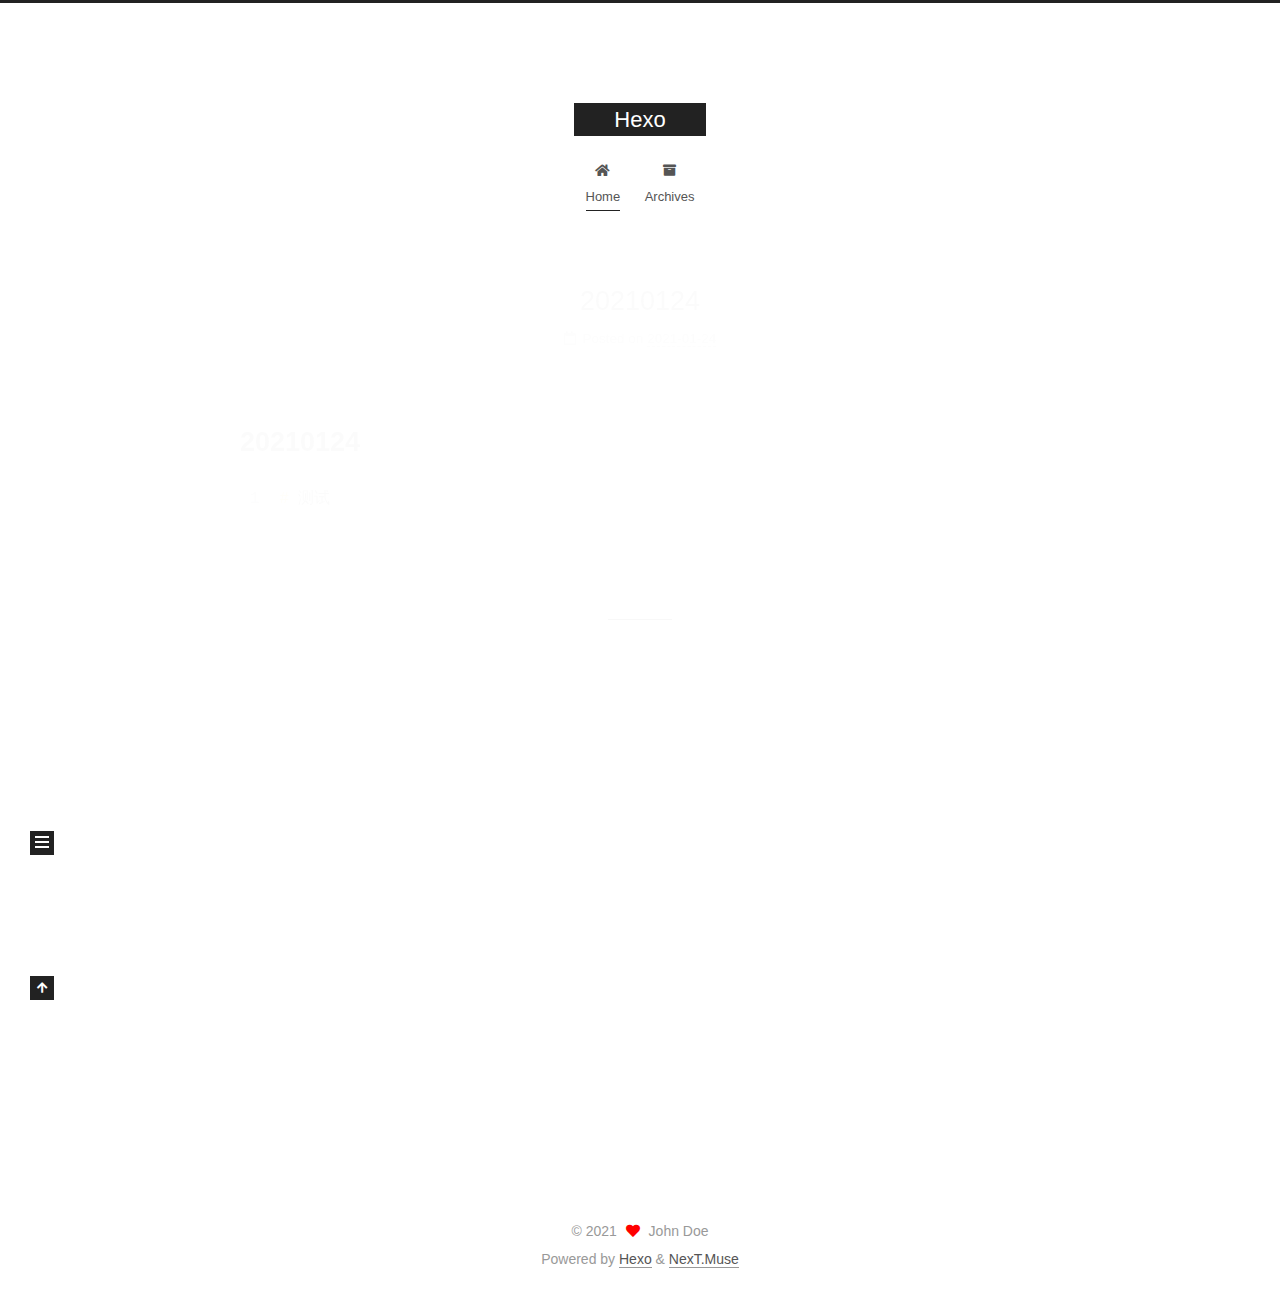
==== index.html @ 175e8f8b "Site updated: 2021-01-24 23:28:07" ====
<!DOCTYPE html>
<html lang="en">
<head>
  <meta charset="UTF-8">
<meta name="viewport" content="width=device-width, initial-scale=1, maximum-scale=2">
<meta name="theme-color" content="#222">
<meta name="generator" content="Hexo 5.3.0">
  <link rel="apple-touch-icon" sizes="180x180" href="/images/apple-touch-icon-next.png">
  <link rel="icon" type="image/png" sizes="32x32" href="/images/favicon-32x32-next.png">
  <link rel="icon" type="image/png" sizes="16x16" href="/images/favicon-16x16-next.png">
  <link rel="mask-icon" href="/images/logo.svg" color="#222">

<link rel="stylesheet" href="/css/main.css">


<link rel="stylesheet" href="/lib/font-awesome/css/all.min.css">

<script id="hexo-configurations">
    var NexT = window.NexT || {};
    var CONFIG = {"hostname":"example.com","root":"/","scheme":"Muse","version":"7.8.0","exturl":false,"sidebar":{"position":"left","display":"post","padding":18,"offset":12,"onmobile":false},"copycode":{"enable":false,"show_result":false,"style":null},"back2top":{"enable":true,"sidebar":false,"scrollpercent":false},"bookmark":{"enable":false,"color":"#222","save":"auto"},"fancybox":false,"mediumzoom":false,"lazyload":false,"pangu":false,"comments":{"style":"tabs","active":null,"storage":true,"lazyload":false,"nav":null},"algolia":{"hits":{"per_page":10},"labels":{"input_placeholder":"Search for Posts","hits_empty":"We didn't find any results for the search: ${query}","hits_stats":"${hits} results found in ${time} ms"}},"localsearch":{"enable":false,"trigger":"auto","top_n_per_article":1,"unescape":false,"preload":false},"motion":{"enable":true,"async":false,"transition":{"post_block":"fadeIn","post_header":"slideDownIn","post_body":"slideDownIn","coll_header":"slideLeftIn","sidebar":"slideUpIn"}}};
  </script>

  <meta property="og:type" content="website">
<meta property="og:title" content="Hexo">
<meta property="og:url" content="http://example.com/index.html">
<meta property="og:site_name" content="Hexo">
<meta property="og:locale" content="en_US">
<meta property="article:author" content="John Doe">
<meta name="twitter:card" content="summary">

<link rel="canonical" href="http://example.com/">


<script id="page-configurations">
  // https://hexo.io/docs/variables.html
  CONFIG.page = {
    sidebar: "",
    isHome : true,
    isPost : false,
    lang   : 'en'
  };
</script>

  <title>Hexo</title>
  






  <noscript>
  <style>
  .use-motion .brand,
  .use-motion .menu-item,
  .sidebar-inner,
  .use-motion .post-block,
  .use-motion .pagination,
  .use-motion .comments,
  .use-motion .post-header,
  .use-motion .post-body,
  .use-motion .collection-header { opacity: initial; }

  .use-motion .site-title,
  .use-motion .site-subtitle {
    opacity: initial;
    top: initial;
  }

  .use-motion .logo-line-before i { left: initial; }
  .use-motion .logo-line-after i { right: initial; }
  </style>
</noscript>

</head>

<body itemscope itemtype="http://schema.org/WebPage">
  <div class="container use-motion">
    <div class="headband"></div>

    <header class="header" itemscope itemtype="http://schema.org/WPHeader">
      <div class="header-inner"><div class="site-brand-container">
  <div class="site-nav-toggle">
    <div class="toggle" aria-label="Toggle navigation bar">
      <span class="toggle-line toggle-line-first"></span>
      <span class="toggle-line toggle-line-middle"></span>
      <span class="toggle-line toggle-line-last"></span>
    </div>
  </div>

  <div class="site-meta">

    <a href="/" class="brand" rel="start">
      <span class="logo-line-before"><i></i></span>
      <h1 class="site-title">Hexo</h1>
      <span class="logo-line-after"><i></i></span>
    </a>
  </div>

  <div class="site-nav-right">
    <div class="toggle popup-trigger">
    </div>
  </div>
</div>




<nav class="site-nav">
  <ul id="menu" class="main-menu menu">
        <li class="menu-item menu-item-home">

    <a href="/" rel="section"><i class="fa fa-home fa-fw"></i>Home</a>

  </li>
        <li class="menu-item menu-item-archives">

    <a href="/archives/" rel="section"><i class="fa fa-archive fa-fw"></i>Archives</a>

  </li>
  </ul>
</nav>




</div>
    </header>

    
  <div class="back-to-top">
    <i class="fa fa-arrow-up"></i>
    <span>0%</span>
  </div>


    <main class="main">
      <div class="main-inner">
        <div class="content-wrap">
          

          <div class="content index posts-expand">
            
      
  
  
  <article itemscope itemtype="http://schema.org/Article" class="post-block" lang="en">
    <link itemprop="mainEntityOfPage" href="http://example.com/2021/01/24/20210124/">

    <span hidden itemprop="author" itemscope itemtype="http://schema.org/Person">
      <meta itemprop="image" content="/images/avatar.gif">
      <meta itemprop="name" content="John Doe">
      <meta itemprop="description" content="">
    </span>

    <span hidden itemprop="publisher" itemscope itemtype="http://schema.org/Organization">
      <meta itemprop="name" content="Hexo">
    </span>
      <header class="post-header">
        <h2 class="post-title" itemprop="name headline">
          
            <a href="/2021/01/24/20210124/" class="post-title-link" itemprop="url">20210124</a>
        </h2>

        <div class="post-meta">
            <span class="post-meta-item">
              <span class="post-meta-item-icon">
                <i class="far fa-calendar"></i>
              </span>
              <span class="post-meta-item-text">Posted on</span>
              

              <time title="Created: 2021-01-24 23:24:16 / Modified: 23:25:17" itemprop="dateCreated datePublished" datetime="2021-01-24T23:24:16+08:00">2021-01-24</time>
            </span>

          

        </div>
      </header>

    
    
    
    <div class="post-body" itemprop="articleBody">

      
          <h1 id="20210124"><a href="#20210124" class="headerlink" title="20210124"></a>20210124</h1><figure class="highlight shell"><table><tr><td class="gutter"><pre><span class="line">1</span><br></pre></td><td class="code"><pre><span class="line"><span class="meta">#</span><span class="bash"> 测试</span></span><br></pre></td></tr></table></figure>

      
    </div>

    
    
    
      <footer class="post-footer">
        <div class="post-eof"></div>
      </footer>
  </article>
  
  
  

      
  
  
  <article itemscope itemtype="http://schema.org/Article" class="post-block" lang="en">
    <link itemprop="mainEntityOfPage" href="http://example.com/2021/01/12/GitPage%E9%85%8D%E7%BD%AE%E8%AE%B0%E5%BD%95/">

    <span hidden itemprop="author" itemscope itemtype="http://schema.org/Person">
      <meta itemprop="image" content="/images/avatar.gif">
      <meta itemprop="name" content="John Doe">
      <meta itemprop="description" content="">
    </span>

    <span hidden itemprop="publisher" itemscope itemtype="http://schema.org/Organization">
      <meta itemprop="name" content="Hexo">
    </span>
      <header class="post-header">
        <h2 class="post-title" itemprop="name headline">
          
            <a href="/2021/01/12/GitPage%E9%85%8D%E7%BD%AE%E8%AE%B0%E5%BD%95/" class="post-title-link" itemprop="url">GitPage配置记录</a>
        </h2>

        <div class="post-meta">
            <span class="post-meta-item">
              <span class="post-meta-item-icon">
                <i class="far fa-calendar"></i>
              </span>
              <span class="post-meta-item-text">Posted on</span>
              

              <time title="Created: 2021-01-12 06:36:52 / Modified: 06:48:03" itemprop="dateCreated datePublished" datetime="2021-01-12T06:36:52+08:00">2021-01-12</time>
            </span>

          

        </div>
      </header>

    
    
    
    <div class="post-body" itemprop="articleBody">

      
          <h1 id="GitPage配置记录"><a href="#GitPage配置记录" class="headerlink" title="GitPage配置记录"></a>GitPage配置记录</h1><blockquote>
<p>macOS 配置 Github + Hexo + NexT 的操作记录。</p>
<p>又一次把 GitPage 弄出来了，每次自闭就把所有 repo 都删掉。然后过个半年左右又重新开始。(嗯，半年又过去了)</p>
<p>作者已经没救了，烧点开水炖了吧。</p>
</blockquote>
          <!--noindex-->
            <div class="post-button">
              <a class="btn" href="/2021/01/12/GitPage%E9%85%8D%E7%BD%AE%E8%AE%B0%E5%BD%95/#more" rel="contents">
                Read more &raquo;
              </a>
            </div>
          <!--/noindex-->
        
      
    </div>

    
    
    
      <footer class="post-footer">
        <div class="post-eof"></div>
      </footer>
  </article>
  
  
  


  



          </div>
          

<script>
  window.addEventListener('tabs:register', () => {
    let { activeClass } = CONFIG.comments;
    if (CONFIG.comments.storage) {
      activeClass = localStorage.getItem('comments_active') || activeClass;
    }
    if (activeClass) {
      let activeTab = document.querySelector(`a[href="#comment-${activeClass}"]`);
      if (activeTab) {
        activeTab.click();
      }
    }
  });
  if (CONFIG.comments.storage) {
    window.addEventListener('tabs:click', event => {
      if (!event.target.matches('.tabs-comment .tab-content .tab-pane')) return;
      let commentClass = event.target.classList[1];
      localStorage.setItem('comments_active', commentClass);
    });
  }
</script>

        </div>
          
  
  <div class="toggle sidebar-toggle">
    <span class="toggle-line toggle-line-first"></span>
    <span class="toggle-line toggle-line-middle"></span>
    <span class="toggle-line toggle-line-last"></span>
  </div>

  <aside class="sidebar">
    <div class="sidebar-inner">

      <ul class="sidebar-nav motion-element">
        <li class="sidebar-nav-toc">
          Table of Contents
        </li>
        <li class="sidebar-nav-overview">
          Overview
        </li>
      </ul>

      <!--noindex-->
      <div class="post-toc-wrap sidebar-panel">
      </div>
      <!--/noindex-->

      <div class="site-overview-wrap sidebar-panel">
        <div class="site-author motion-element" itemprop="author" itemscope itemtype="http://schema.org/Person">
  <p class="site-author-name" itemprop="name">John Doe</p>
  <div class="site-description" itemprop="description"></div>
</div>
<div class="site-state-wrap motion-element">
  <nav class="site-state">
      <div class="site-state-item site-state-posts">
          <a href="/archives/">
        
          <span class="site-state-item-count">2</span>
          <span class="site-state-item-name">posts</span>
        </a>
      </div>
      <div class="site-state-item site-state-tags">
        <span class="site-state-item-count">2</span>
        <span class="site-state-item-name">tags</span>
      </div>
  </nav>
</div>



      </div>

    </div>
  </aside>
  <div id="sidebar-dimmer"></div>


      </div>
    </main>

    <footer class="footer">
      <div class="footer-inner">
        

        

<div class="copyright">
  
  &copy; 
  <span itemprop="copyrightYear">2021</span>
  <span class="with-love">
    <i class="fa fa-heart"></i>
  </span>
  <span class="author" itemprop="copyrightHolder">John Doe</span>
</div>
  <div class="powered-by">Powered by <a href="https://hexo.io/" class="theme-link" rel="noopener" target="_blank">Hexo</a> & <a href="https://muse.theme-next.org/" class="theme-link" rel="noopener" target="_blank">NexT.Muse</a>
  </div>

        








      </div>
    </footer>
  </div>

  
  <script src="/lib/anime.min.js"></script>
  <script src="/lib/velocity/velocity.min.js"></script>
  <script src="/lib/velocity/velocity.ui.min.js"></script>

<script src="/js/utils.js"></script>

<script src="/js/motion.js"></script>


<script src="/js/schemes/muse.js"></script>


<script src="/js/next-boot.js"></script>




  















  

  

</body>
</html>
---- css/main.css ----
:root {
  --body-bg-color: #fff;
  --content-bg-color: #fff;
  --card-bg-color: #f5f5f5;
  --text-color: #555;
  --blockquote-color: #666;
  --link-color: #555;
  --link-hover-color: #222;
  --brand-color: #fff;
  --brand-hover-color: #fff;
  --table-row-odd-bg-color: #f9f9f9;
  --table-row-hover-bg-color: #f5f5f5;
  --menu-item-bg-color: #f5f5f5;
  --btn-default-bg: #222;
  --btn-default-color: #fff;
  --btn-default-border-color: #222;
  --btn-default-hover-bg: #fff;
  --btn-default-hover-color: #222;
  --btn-default-hover-border-color: #222;
}
html {
  line-height: 1.15; /* 1 */
  -webkit-text-size-adjust: 100%; /* 2 */
}
body {
  margin: 0;
}
main {
  display: block;
}
h1 {
  font-size: 2em;
  margin: 0.67em 0;
}
hr {
  box-sizing: content-box; /* 1 */
  height: 0; /* 1 */
  overflow: visible; /* 2 */
}
pre {
  font-family: monospace, monospace; /* 1 */
  font-size: 1em; /* 2 */
}
a {
  background: transparent;
}
abbr[title] {
  border-bottom: none; /* 1 */
  text-decoration: underline; /* 2 */
  text-decoration: underline dotted; /* 2 */
}
b,
strong {
  font-weight: bolder;
}
code,
kbd,
samp {
  font-family: monospace, monospace; /* 1 */
  font-size: 1em; /* 2 */
}
small {
  font-size: 80%;
}
sub,
sup {
  font-size: 75%;
  line-height: 0;
  position: relative;
  vertical-align: baseline;
}
sub {
  bottom: -0.25em;
}
sup {
  top: -0.5em;
}
img {
  border-style: none;
}
button,
input,
optgroup,
select,
textarea {
  font-family: inherit; /* 1 */
  font-size: 100%; /* 1 */
  line-height: 1.15; /* 1 */
  margin: 0; /* 2 */
}
button,
input {
/* 1 */
  overflow: visible;
}
button,
select {
/* 1 */
  text-transform: none;
}
button,
[type='button'],
[type='reset'],
[type='submit'] {
  -webkit-appearance: button;
}
button::-moz-focus-inner,
[type='button']::-moz-focus-inner,
[type='reset']::-moz-focus-inner,
[type='submit']::-moz-focus-inner {
  border-style: none;
  padding: 0;
}
button:-moz-focusring,
[type='button']:-moz-focusring,
[type='reset']:-moz-focusring,
[type='submit']:-moz-focusring {
  outline: 1px dotted ButtonText;
}
fieldset {
  padding: 0.35em 0.75em 0.625em;
}
legend {
  box-sizing: border-box; /* 1 */
  color: inherit; /* 2 */
  display: table; /* 1 */
  max-width: 100%; /* 1 */
  padding: 0; /* 3 */
  white-space: normal; /* 1 */
}
progress {
  vertical-align: baseline;
}
textarea {
  overflow: auto;
}
[type='checkbox'],
[type='radio'] {
  box-sizing: border-box; /* 1 */
  padding: 0; /* 2 */
}
[type='number']::-webkit-inner-spin-button,
[type='number']::-webkit-outer-spin-button {
  height: auto;
}
[type='search'] {
  outline-offset: -2px; /* 2 */
  -webkit-appearance: textfield; /* 1 */
}
[type='search']::-webkit-search-decoration {
  -webkit-appearance: none;
}
::-webkit-file-upload-button {
  font: inherit; /* 2 */
  -webkit-appearance: button; /* 1 */
}
details {
  display: block;
}
summary {
  display: list-item;
}
template {
  display: none;
}
[hidden] {
  display: none;
}
::selection {
  background: #262a30;
  color: #eee;
}
html,
body {
  height: 100%;
}
body {
  background: var(--body-bg-color);
  color: var(--text-color);
  font-family: 'Lato', "PingFang SC", "Microsoft YaHei", sans-serif;
  font-size: 1em;
  line-height: 2;
}
@media (max-width: 991px) {
  body {
    padding-left: 0 !important;
    padding-right: 0 !important;
  }
}
h1,
h2,
h3,
h4,
h5,
h6 {
  font-family: 'Lato', "PingFang SC", "Microsoft YaHei", sans-serif;
  font-weight: bold;
  line-height: 1.5;
  margin: 20px 0 15px;
}
h1 {
  font-size: 1.5em;
}
h2 {
  font-size: 1.375em;
}
h3 {
  font-size: 1.25em;
}
h4 {
  font-size: 1.125em;
}
h5 {
  font-size: 1em;
}
h6 {
  font-size: 0.875em;
}
p {
  margin: 0 0 20px 0;
}
a,
span.exturl {
  border-bottom: 1px solid #999;
  color: var(--link-color);
  outline: 0;
  text-decoration: none;
  overflow-wrap: break-word;
  word-wrap: break-word;
  cursor: pointer;
}
a:hover,
span.exturl:hover {
  border-bottom-color: var(--link-hover-color);
  color: var(--link-hover-color);
}
iframe,
img,
video {
  display: block;
  margin-left: auto;
  margin-right: auto;
  max-width: 100%;
}
hr {
  background-image: repeating-linear-gradient(-45deg, #ddd, #ddd 4px, transparent 4px, transparent 8px);
  border: 0;
  height: 3px;
  margin: 40px 0;
}
blockquote {
  border-left: 4px solid #ddd;
  color: var(--blockquote-color);
  margin: 0;
  padding: 0 15px;
}
blockquote cite::before {
  content: '-';
  padding: 0 5px;
}
dt {
  font-weight: bold;
}
dd {
  margin: 0;
  padding: 0;
}
kbd {
  background-color: #f5f5f5;
  background-image: linear-gradient(#eee, #fff, #eee);
  border: 1px solid #ccc;
  border-radius: 0.2em;
  box-shadow: 0.1em 0.1em 0.2em rgba(0,0,0,0.1);
  color: #555;
  font-family: inherit;
  padding: 0.1em 0.3em;
  white-space: nowrap;
}
.table-container {
  overflow: auto;
}
table {
  border-collapse: collapse;
  border-spacing: 0;
  font-size: 0.875em;
  margin: 0 0 20px 0;
  width: 100%;
}
tbody tr:nth-of-type(odd) {
  background: var(--table-row-odd-bg-color);
}
tbody tr:hover {
  background: var(--table-row-hover-bg-color);
}
caption,
th,
td {
  font-weight: normal;
  padding: 8px;
  vertical-align: middle;
}
th,
td {
  border: 1px solid #ddd;
  border-bottom: 3px solid #ddd;
}
th {
  font-weight: 700;
  padding-bottom: 10px;
}
td {
  border-bottom-width: 1px;
}
.btn {
  background: var(--btn-default-bg);
  border: 2px solid var(--btn-default-border-color);
  border-radius: 0;
  color: var(--btn-default-color);
  display: inline-block;
  font-size: 0.875em;
  line-height: 2;
  padding: 0 20px;
  text-decoration: none;
  transition-property: background-color;
  transition-delay: 0s;
  transition-duration: 0.2s;
  transition-timing-function: ease-in-out;
}
.btn:hover {
  background: var(--btn-default-hover-bg);
  border-color: var(--btn-default-hover-border-color);
  color: var(--btn-default-hover-color);
}
.btn + .btn {
  margin: 0 0 8px 8px;
}
.btn .fa-fw {
  text-align: left;
  width: 1.285714285714286em;
}
.toggle {
  line-height: 0;
}
.toggle .toggle-line {
  background: #fff;
  display: inline-block;
  height: 2px;
  left: 0;
  position: relative;
  top: 0;
  transition: all 0.4s;
  vertical-align: top;
  width: 100%;
}
.toggle .toggle-line:not(:first-child) {
  margin-top: 3px;
}
.toggle.toggle-arrow .toggle-line-first {
  left: 50%;
  top: 2px;
  transform: rotate(45deg);
  width: 50%;
}
.toggle.toggle-arrow .toggle-line-middle {
  left: 2px;
  width: 90%;
}
.toggle.toggle-arrow .toggle-line-last {
  left: 50%;
  top: -2px;
  transform: rotate(-45deg);
  width: 50%;
}
.toggle.toggle-close .toggle-line-first {
  transform: rotate(-45deg);
  top: 5px;
}
.toggle.toggle-close .toggle-line-middle {
  opacity: 0;
}
.toggle.toggle-close .toggle-line-last {
  transform: rotate(45deg);
  top: -5px;
}
.highlight,
pre {
  background: #f7f7f7;
  color: #4d4d4c;
  line-height: 1.6;
  margin: 0 auto 20px;
}
pre,
code {
  font-family: consolas, Menlo, monospace, "PingFang SC", "Microsoft YaHei";
}
code {
  background: #eee;
  border-radius: 3px;
  color: #555;
  padding: 2px 4px;
  overflow-wrap: break-word;
  word-wrap: break-word;
}
.highlight *::selection {
  background: #d6d6d6;
}
.highlight pre {
  border: 0;
  margin: 0;
  padding: 10px 0;
}
.highlight table {
  border: 0;
  margin: 0;
  width: auto;
}
.highlight td {
  border: 0;
  padding: 0;
}
.highlight figcaption {
  background: #eff2f3;
  color: #4d4d4c;
  display: flex;
  font-size: 0.875em;
  justify-content: space-between;
  line-height: 1.2;
  padding: 0.5em;
}
.highlight figcaption a {
  color: #4d4d4c;
}
.highlight figcaption a:hover {
  border-bottom-color: #4d4d4c;
}
.highlight .gutter {
  -moz-user-select: none;
  -ms-user-select: none;
  -webkit-user-select: none;
  user-select: none;
}
.highlight .gutter pre {
  background: #eff2f3;
  color: #869194;
  padding-left: 10px;
  padding-right: 10px;
  text-align: right;
}
.highlight .code pre {
  background: #f7f7f7;
  padding-left: 10px;
  width: 100%;
}
.gist table {
  width: auto;
}
.gist table td {
  border: 0;
}
pre {
  overflow: auto;
  padding: 10px;
}
pre code {
  background: none;
  color: #4d4d4c;
  font-size: 0.875em;
  padding: 0;
  text-shadow: none;
}
pre .deletion {
  background: #fdd;
}
pre .addition {
  background: #dfd;
}
pre .meta {
  color: #eab700;
  -moz-user-select: none;
  -ms-user-select: none;
  -webkit-user-select: none;
  user-select: none;
}
pre .comment {
  color: #8e908c;
}
pre .variable,
pre .attribute,
pre .tag,
pre .name,
pre .regexp,
pre .ruby .constant,
pre .xml .tag .title,
pre .xml .pi,
pre .xml .doctype,
pre .html .doctype,
pre .css .id,
pre .css .class,
pre .css .pseudo {
  color: #c82829;
}
pre .number,
pre .preprocessor,
pre .built_in,
pre .builtin-name,
pre .literal,
pre .params,
pre .constant,
pre .command {
  color: #f5871f;
}
pre .ruby .class .title,
pre .css .rules .attribute,
pre .string,
pre .symbol,
pre .value,
pre .inheritance,
pre .header,
pre .ruby .symbol,
pre .xml .cdata,
pre .special,
pre .formula {
  color: #718c00;
}
pre .title,
pre .css .hexcolor {
  color: #3e999f;
}
pre .function,
pre .python .decorator,
pre .python .title,
pre .ruby .function .title,
pre .ruby .title .keyword,
pre .perl .sub,
pre .javascript .title,
pre .coffeescript .title {
  color: #4271ae;
}
pre .keyword,
pre .javascript .function {
  color: #8959a8;
}
.blockquote-center {
  border-left: none;
  margin: 40px 0;
  padding: 0;
  position: relative;
  text-align: center;
}
.blockquote-center .fa {
  display: block;
  opacity: 0.6;
  position: absolute;
  width: 100%;
}
.blockquote-center .fa-quote-left {
  border-top: 1px solid #ccc;
  text-align: left;
  top: -20px;
}
.blockquote-center .fa-quote-right {
  border-bottom: 1px solid #ccc;
  text-align: right;
  bottom: -20px;
}
.blockquote-center p,
.blockquote-center div {
  text-align: center;
}
.post-body .group-picture img {
  margin: 0 auto;
  padding: 0 3px;
}
.group-picture-row {
  margin-bottom: 6px;
  overflow: hidden;
}
.group-picture-column {
  float: left;
  margin-bottom: 10px;
}
.post-body .label {
  color: #555;
  display: inline;
  padding: 0 2px;
}
.post-body .label.default {
  background: #f0f0f0;
}
.post-body .label.primary {
  background: #efe6f7;
}
.post-body .label.info {
  background: #e5f2f8;
}
.post-body .label.success {
  background: #e7f4e9;
}
.post-body .label.warning {
  background: #fcf6e1;
}
.post-body .label.danger {
  background: #fae8eb;
}
.post-body .tabs {
  margin-bottom: 20px;
}
.post-body .tabs,
.tabs-comment {
  display: block;
  padding-top: 10px;
  position: relative;
}
.post-body .tabs ul.nav-tabs,
.tabs-comment ul.nav-tabs {
  display: flex;
  flex-wrap: wrap;
  margin: 0;
  margin-bottom: -1px;
  padding: 0;
}
@media (max-width: 413px) {
  .post-body .tabs ul.nav-tabs,
  .tabs-comment ul.nav-tabs {
    display: block;
    margin-bottom: 5px;
  }
}
.post-body .tabs ul.nav-tabs li.tab,
.tabs-comment ul.nav-tabs li.tab {
  border-bottom: 1px solid #ddd;
  border-left: 1px solid transparent;
  border-right: 1px solid transparent;
  border-top: 3px solid transparent;
  flex-grow: 1;
  list-style-type: none;
  border-radius: 0 0 0 0;
}
@media (max-width: 413px) {
  .post-body .tabs ul.nav-tabs li.tab,
  .tabs-comment ul.nav-tabs li.tab {
    border-bottom: 1px solid transparent;
    border-left: 3px solid transparent;
    border-right: 1px solid transparent;
    border-top: 1px solid transparent;
  }
}
@media (max-width: 413px) {
  .post-body .tabs ul.nav-tabs li.tab,
  .tabs-comment ul.nav-tabs li.tab {
    border-radius: 0;
  }
}
.post-body .tabs ul.nav-tabs li.tab a,
.tabs-comment ul.nav-tabs li.tab a {
  border-bottom: initial;
  display: block;
  line-height: 1.8;
  outline: 0;
  padding: 0.25em 0.75em;
  text-align: center;
  transition-delay: 0s;
  transition-duration: 0.2s;
  transition-timing-function: ease-out;
}
.post-body .tabs ul.nav-tabs li.tab a i,
.tabs-comment ul.nav-tabs li.tab a i {
  width: 1.285714285714286em;
}
.post-body .tabs ul.nav-tabs li.tab.active,
.tabs-comment ul.nav-tabs li.tab.active {
  border-bottom: 1px solid transparent;
  border-left: 1px solid #ddd;
  border-right: 1px solid #ddd;
  border-top: 3px solid #fc6423;
}
@media (max-width: 413px) {
  .post-body .tabs ul.nav-tabs li.tab.active,
  .tabs-comment ul.nav-tabs li.tab.active {
    border-bottom: 1px solid #ddd;
    border-left: 3px solid #fc6423;
    border-right: 1px solid #ddd;
    border-top: 1px solid #ddd;
  }
}
.post-body .tabs ul.nav-tabs li.tab.active a,
.tabs-comment ul.nav-tabs li.tab.active a {
  color: var(--link-color);
  cursor: default;
}
.post-body .tabs .tab-content .tab-pane,
.tabs-comment .tab-content .tab-pane {
  border: 1px solid #ddd;
  border-top: 0;
  padding: 20px 20px 0 20px;
  border-radius: 0;
}
.post-body .tabs .tab-content .tab-pane:not(.active),
.tabs-comment .tab-content .tab-pane:not(.active) {
  display: none;
}
.post-body .tabs .tab-content .tab-pane.active,
.tabs-comment .tab-content .tab-pane.active {
  display: block;
}
.post-body .tabs .tab-content .tab-pane.active:nth-of-type(1),
.tabs-comment .tab-content .tab-pane.active:nth-of-type(1) {
  border-radius: 0 0 0 0;
}
@media (max-width: 413px) {
  .post-body .tabs .tab-content .tab-pane.active:nth-of-type(1),
  .tabs-comment .tab-content .tab-pane.active:nth-of-type(1) {
    border-radius: 0;
  }
}
.post-body .note {
  border-radius: 3px;
  margin-bottom: 20px;
  padding: 1em;
  position: relative;
  border: 1px solid #eee;
  border-left-width: 5px;
}
.post-body .note h2,
.post-body .note h3,
.post-body .note h4,
.post-body .note h5,
.post-body .note h6 {
  margin-top: 0;
  border-bottom: initial;
  margin-bottom: 0;
  padding-top: 0;
}
.post-body .note p:first-child,
.post-body .note ul:first-child,
.post-body .note ol:first-child,
.post-body .note table:first-child,
.post-body .note pre:first-child,
.post-body .note blockquote:first-child,
.post-body .note img:first-child {
  margin-top: 0;
}
.post-body .note p:last-child,
.post-body .note ul:last-child,
.post-body .note ol:last-child,
.post-body .note table:last-child,
.post-body .note pre:last-child,
.post-body .note blockquote:last-child,
.post-body .note img:last-child {
  margin-bottom: 0;
}
.post-body .note.default {
  border-left-color: #777;
}
.post-body .note.default h2,
.post-body .note.default h3,
.post-body .note.default h4,
.post-body .note.default h5,
.post-body .note.default h6 {
  color: #777;
}
.post-body .note.primary {
  border-left-color: #6f42c1;
}
.post-body .note.primary h2,
.post-body .note.primary h3,
.post-body .note.primary h4,
.post-body .note.primary h5,
.post-body .note.primary h6 {
  color: #6f42c1;
}
.post-body .note.info {
  border-left-color: #428bca;
}
.post-body .note.info h2,
.post-body .note.info h3,
.post-body .note.info h4,
.post-body .note.info h5,
.post-body .note.info h6 {
  color: #428bca;
}
.post-body .note.success {
  border-left-color: #5cb85c;
}
.post-body .note.success h2,
.post-body .note.success h3,
.post-body .note.success h4,
.post-body .note.success h5,
.post-body .note.success h6 {
  color: #5cb85c;
}
.post-body .note.warning {
  border-left-color: #f0ad4e;
}
.post-body .note.warning h2,
.post-body .note.warning h3,
.post-body .note.warning h4,
.post-body .note.warning h5,
.post-body .note.warning h6 {
  color: #f0ad4e;
}
.post-body .note.danger {
  border-left-color: #d9534f;
}
.post-body .note.danger h2,
.post-body .note.danger h3,
.post-body .note.danger h4,
.post-body .note.danger h5,
.post-body .note.danger h6 {
  color: #d9534f;
}
.pagination .prev,
.pagination .next,
.pagination .page-number,
.pagination .space {
  display: inline-block;
  margin: 0 10px;
  padding: 0 11px;
  position: relative;
  top: -1px;
}
@media (max-width: 767px) {
  .pagination .prev,
  .pagination .next,
  .pagination .page-number,
  .pagination .space {
    margin: 0 5px;
  }
}
.pagination {
  border-top: 1px solid #eee;
  margin: 120px 0 0;
  text-align: center;
}
.pagination .prev,
.pagination .next,
.pagination .page-number {
  border-bottom: 0;
  border-top: 1px solid #eee;
  transition-property: border-color;
  transition-delay: 0s;
  transition-duration: 0.2s;
  transition-timing-function: ease-in-out;
}
.pagination .prev:hover,
.pagination .next:hover,
.pagination .page-number:hover {
  border-top-color: #222;
}
.pagination .space {
  margin: 0;
  padding: 0;
}
.pagination .prev {
  margin-left: 0;
}
.pagination .next {
  margin-right: 0;
}
.pagination .page-number.current {
  background: #ccc;
  border-top-color: #ccc;
  color: #fff;
}
@media (max-width: 767px) {
  .pagination {
    border-top: none;
  }
  .pagination .prev,
  .pagination .next,
  .pagination .page-number {
    border-bottom: 1px solid #eee;
    border-top: 0;
    margin-bottom: 10px;
    padding: 0 10px;
  }
  .pagination .prev:hover,
  .pagination .next:hover,
  .pagination .page-number:hover {
    border-bottom-color: #222;
  }
}
.comments {
  margin-top: 60px;
  overflow: hidden;
}
.comment-button-group {
  display: flex;
  flex-wrap: wrap-reverse;
  justify-content: center;
  margin: 1em 0;
}
.comment-button-group .comment-button {
  margin: 0.1em 0.2em;
}
.comment-button-group .comment-button.active {
  background: var(--btn-default-hover-bg);
  border-color: var(--btn-default-hover-border-color);
  color: var(--btn-default-hover-color);
}
.comment-position {
  display: none;
}
.comment-position.active {
  display: block;
}
.tabs-comment {
  background: var(--content-bg-color);
  margin-top: 4em;
  padding-top: 0;
}
.tabs-comment .comments {
  border: 0;
  box-shadow: none;
  margin-top: 0;
  padding-top: 0;
}
.container {
  min-height: 100%;
  position: relative;
}
.main-inner {
  margin: 0 auto;
  width: 700px;
}
@media (min-width: 1200px) {
  .main-inner {
    width: 800px;
  }
}
@media (min-width: 1600px) {
  .main-inner {
    width: 900px;
  }
}
@media (max-width: 767px) {
  .content-wrap {
    padding: 0 20px;
  }
}
.header {
  background: transparent;
}
.header-inner {
  margin: 0 auto;
  width: 700px;
}
@media (min-width: 1200px) {
  .header-inner {
    width: 800px;
  }
}
@media (min-width: 1600px) {
  .header-inner {
    width: 900px;
  }
}
.site-brand-container {
  display: flex;
  flex-shrink: 0;
  padding: 0 10px;
}
.headband {
  background: #222;
  height: 3px;
}
.site-meta {
  flex-grow: 1;
  text-align: center;
}
@media (max-width: 767px) {
  .site-meta {
    text-align: center;
  }
}
.brand {
  border-bottom: none;
  color: var(--brand-color);
  display: inline-block;
  line-height: 1.375em;
  padding: 0 40px;
  position: relative;
}
.brand:hover {
  color: var(--brand-hover-color);
}
.site-title {
  font-family: 'Lato', "PingFang SC", "Microsoft YaHei", sans-serif;
  font-size: 1.375em;
  font-weight: normal;
  margin: 0;
}
.site-subtitle {
  color: #999;
  font-size: 0.8125em;
  margin: 10px 0;
}
.use-motion .brand {
  opacity: 0;
}
.use-motion .site-title,
.use-motion .site-subtitle,
.use-motion .custom-logo-image {
  opacity: 0;
  position: relative;
  top: -10px;
}
.site-nav-toggle,
.site-nav-right {
  display: none;
}
@media (max-width: 767px) {
  .site-nav-toggle,
  .site-nav-right {
    display: flex;
    flex-direction: column;
    justify-content: center;
  }
}
.site-nav-toggle .toggle,
.site-nav-right .toggle {
  color: var(--text-color);
  padding: 10px;
  width: 22px;
}
.site-nav-toggle .toggle .toggle-line,
.site-nav-right .toggle .toggle-line {
  background: var(--text-color);
  border-radius: 1px;
}
.site-nav {
  display: block;
}
@media (max-width: 767px) {
  .site-nav {
    clear: both;
    display: none;
  }
}
.site-nav.site-nav-on {
  display: block;
}
.menu {
  margin-top: 20px;
  padding-left: 0;
  text-align: center;
}
.menu-item {
  display: inline-block;
  list-style: none;
  margin: 0 10px;
}
@media (max-width: 767px) {
  .menu-item {
    display: block;
    margin-top: 10px;
  }
  .menu-item.menu-item-search {
    display: none;
  }
}
.menu-item a,
.menu-item span.exturl {
  border-bottom: 0;
  display: block;
  font-size: 0.8125em;
  transition-property: border-color;
  transition-delay: 0s;
  transition-duration: 0.2s;
  transition-timing-function: ease-in-out;
}
@media (hover: none) {
  .menu-item a:hover,
  .menu-item span.exturl:hover {
    border-bottom-color: transparent !important;
  }
}
.menu-item .fa,
.menu-item .fab,
.menu-item .far,
.menu-item .fas {
  margin-right: 8px;
}
.menu-item .badge {
  display: inline-block;
  font-weight: bold;
  line-height: 1;
  margin-left: 0.35em;
  margin-top: 0.35em;
  text-align: center;
  white-space: nowrap;
}
@media (max-width: 767px) {
  .menu-item .badge {
    float: right;
    margin-left: 0;
  }
}
.menu-item-active a,
.menu .menu-item a:hover,
.menu .menu-item span.exturl:hover {
  background: var(--menu-item-bg-color);
}
.use-motion .menu-item {
  opacity: 0;
}
.sidebar {
  background: #222;
  bottom: 0;
  box-shadow: inset 0 2px 6px #000;
  position: fixed;
  top: 0;
}
@media (max-width: 991px) {
  .sidebar {
    display: none;
  }
}
.sidebar-inner {
  color: #999;
  padding: 18px 10px;
  text-align: center;
}
.cc-license {
  margin-top: 10px;
  text-align: center;
}
.cc-license .cc-opacity {
  border-bottom: none;
  opacity: 0.7;
}
.cc-license .cc-opacity:hover {
  opacity: 0.9;
}
.cc-license img {
  display: inline-block;
}
.site-author-image {
  border: 2px solid #333;
  display: block;
  margin: 0 auto;
  max-width: 96px;
  padding: 2px;
}
.site-author-name {
  color: #f5f5f5;
  font-weight: normal;
  margin: 5px 0 0;
  text-align: center;
}
.site-description {
  color: #999;
  font-size: 1em;
  margin-top: 5px;
  text-align: center;
}
.links-of-author {
  margin-top: 15px;
}
.links-of-author a,
.links-of-author span.exturl {
  border-bottom-color: #555;
  display: inline-block;
  font-size: 0.8125em;
  margin-bottom: 10px;
  margin-right: 10px;
  vertical-align: middle;
}
.links-of-author a::before,
.links-of-author span.exturl::before {
  background: #a81dff;
  border-radius: 50%;
  content: ' ';
  display: inline-block;
  height: 4px;
  margin-right: 3px;
  vertical-align: middle;
  width: 4px;
}
.sidebar-button {
  margin-top: 15px;
}
.sidebar-button a {
  border: 1px solid #fc6423;
  border-radius: 4px;
  color: #fc6423;
  display: inline-block;
  padding: 0 15px;
}
.sidebar-button a .fa,
.sidebar-button a .fab,
.sidebar-button a .far,
.sidebar-button a .fas {
  margin-right: 5px;
}
.sidebar-button a:hover {
  background: #fc6423;
  border: 1px solid #fc6423;
  color: #fff;
}
.sidebar-button a:hover .fa,
.sidebar-button a:hover .fab,
.sidebar-button a:hover .far,
.sidebar-button a:hover .fas {
  color: #fff;
}
.links-of-blogroll {
  font-size: 0.8125em;
  margin-top: 10px;
}
.links-of-blogroll-title {
  font-size: 0.875em;
  font-weight: 600;
  margin-top: 0;
}
.links-of-blogroll-list {
  list-style: none;
  margin: 0;
  padding: 0;
}
#sidebar-dimmer {
  display: none;
}
@media (max-width: 767px) {
  #sidebar-dimmer {
    background: #000;
    display: block;
    height: 100%;
    left: 100%;
    opacity: 0;
    position: fixed;
    top: 0;
    width: 100%;
    z-index: 1100;
  }
  .sidebar-active + #sidebar-dimmer {
    opacity: 0.7;
    transform: translateX(-100%);
    transition: opacity 0.5s;
  }
}
.sidebar-nav {
  margin: 0;
  padding-bottom: 20px;
  padding-left: 0;
}
.sidebar-nav li {
  border-bottom: 1px solid transparent;
  color: #666;
  cursor: pointer;
  display: inline-block;
  font-size: 0.875em;
}
.sidebar-nav li.sidebar-nav-overview {
  margin-left: 10px;
}
.sidebar-nav li:hover {
  color: #f5f5f5;
}
.sidebar-nav .sidebar-nav-active {
  border-bottom-color: #87daff;
  color: #87daff;
}
.sidebar-nav .sidebar-nav-active:hover {
  color: #87daff;
}
.sidebar-panel {
  display: none;
  overflow-x: hidden;
  overflow-y: auto;
}
.sidebar-panel-active {
  display: block;
}
.sidebar-toggle {
  background: #222;
  bottom: 45px;
  cursor: pointer;
  height: 14px;
  left: 30px;
  padding: 5px;
  position: fixed;
  width: 14px;
  z-index: 1300;
}
@media (max-width: 991px) {
  .sidebar-toggle {
    left: 20px;
    opacity: 0.8;
    display: none;
  }
}
.sidebar-toggle:hover .toggle-line {
  background: #87daff;
}
.post-toc {
  font-size: 0.875em;
}
.post-toc ol {
  list-style: none;
  margin: 0;
  padding: 0 2px 5px 10px;
  text-align: left;
}
.post-toc ol > ol {
  padding-left: 0;
}
.post-toc ol a {
  transition-property: all;
  transition-delay: 0s;
  transition-duration: 0.2s;
  transition-timing-function: ease-in-out;
}
.post-toc .nav-item {
  line-height: 1.8;
  overflow: hidden;
  text-overflow: ellipsis;
  white-space: nowrap;
}
.post-toc .nav .nav-child {
  display: none;
}
.post-toc .nav .active > .nav-child {
  display: block;
}
.post-toc .nav .active-current > .nav-child {
  display: block;
}
.post-toc .nav .active-current > .nav-child > .nav-item {
  display: block;
}
.post-toc .nav .active > a {
  border-bottom-color: #87daff;
  color: #87daff;
}
.post-toc .nav .active-current > a {
  color: #87daff;
}
.post-toc .nav .active-current > a:hover {
  color: #87daff;
}
.site-state {
  display: flex;
  justify-content: center;
  line-height: 1.4;
  margin-top: 10px;
  overflow: hidden;
  text-align: center;
  white-space: nowrap;
}
.site-state-item {
  padding: 0 15px;
}
.site-state-item:not(:first-child) {
  border-left: 1px solid #333;
}
.site-state-item a {
  border-bottom: none;
}
.site-state-item-count {
  display: block;
  font-size: 1.25em;
  font-weight: 600;
  text-align: center;
}
.site-state-item-name {
  color: inherit;
  font-size: 0.875em;
}
.footer {
  color: #999;
  font-size: 0.875em;
  padding: 20px 0;
}
.footer.footer-fixed {
  bottom: 0;
  left: 0;
  position: absolute;
  right: 0;
}
.footer-inner {
  box-sizing: border-box;
  margin: 0 auto;
  text-align: center;
  width: 700px;
}
@media (min-width: 1200px) {
  .footer-inner {
    width: 800px;
  }
}
@media (min-width: 1600px) {
  .footer-inner {
    width: 900px;
  }
}
.languages {
  display: inline-block;
  font-size: 1.125em;
  position: relative;
}
.languages .lang-select-label span {
  margin: 0 0.5em;
}
.languages .lang-select {
  height: 100%;
  left: 0;
  opacity: 0;
  position: absolute;
  top: 0;
  width: 100%;
}
.with-love {
  color: #ff0000;
  display: inline-block;
  margin: 0 5px;
}
.powered-by,
.theme-info {
  display: inline-block;
}
@-moz-keyframes iconAnimate {
  0%, 100% {
    transform: scale(1);
  }
  10%, 30% {
    transform: scale(0.9);
  }
  20%, 40%, 60%, 80% {
    transform: scale(1.1);
  }
  50%, 70% {
    transform: scale(1.1);
  }
}
@-webkit-keyframes iconAnimate {
  0%, 100% {
    transform: scale(1);
  }
  10%, 30% {
    transform: scale(0.9);
  }
  20%, 40%, 60%, 80% {
    transform: scale(1.1);
  }
  50%, 70% {
    transform: scale(1.1);
  }
}
@-o-keyframes iconAnimate {
  0%, 100% {
    transform: scale(1);
  }
  10%, 30% {
    transform: scale(0.9);
  }
  20%, 40%, 60%, 80% {
    transform: scale(1.1);
  }
  50%, 70% {
    transform: scale(1.1);
  }
}
@keyframes iconAnimate {
  0%, 100% {
    transform: scale(1);
  }
  10%, 30% {
    transform: scale(0.9);
  }
  20%, 40%, 60%, 80% {
    transform: scale(1.1);
  }
  50%, 70% {
    transform: scale(1.1);
  }
}
.back-to-top {
  font-size: 12px;
  text-align: center;
  transition-delay: 0s;
  transition-duration: 0.2s;
  transition-timing-function: ease-in-out;
}
.back-to-top {
  background: #222;
  bottom: -100px;
  box-sizing: border-box;
  color: #fff;
  cursor: pointer;
  left: 30px;
  opacity: 1;
  padding: 0 6px;
  position: fixed;
  transition-property: bottom;
  z-index: 1300;
  width: 24px;
}
.back-to-top span {
  display: none;
}
.back-to-top:hover {
  color: #87daff;
}
.back-to-top.back-to-top-on {
  bottom: 19px;
}
@media (max-width: 991px) {
  .back-to-top {
    left: 20px;
    opacity: 0.8;
  }
}
.post-body {
  font-family: 'Lato', "PingFang SC", "Microsoft YaHei", sans-serif;
  overflow-wrap: break-word;
  word-wrap: break-word;
}
@media (min-width: 1200px) {
  .post-body {
    font-size: 1.125em;
  }
}
.post-body .exturl .fa {
  font-size: 0.875em;
  margin-left: 4px;
}
.post-body .image-caption,
.post-body .figure .caption {
  color: #999;
  font-size: 0.875em;
  font-weight: bold;
  line-height: 1;
  margin: -20px auto 15px;
  text-align: center;
}
.post-sticky-flag {
  display: inline-block;
  transform: rotate(30deg);
}
.post-button {
  margin-top: 40px;
  text-align: center;
}
.use-motion .post-block,
.use-motion .pagination,
.use-motion .comments {
  opacity: 0;
}
.use-motion .post-header {
  opacity: 0;
}
.use-motion .post-body {
  opacity: 0;
}
.use-motion .collection-header {
  opacity: 0;
}
.posts-collapse {
  margin-left: 35px;
  position: relative;
}
@media (max-width: 767px) {
  .posts-collapse {
    margin-left: 0px;
    margin-right: 0px;
  }
}
.posts-collapse .collection-title {
  font-size: 1.125em;
  position: relative;
}
.posts-collapse .collection-title::before {
  background: #999;
  border: 1px solid #fff;
  border-radius: 50%;
  content: ' ';
  height: 10px;
  left: 0;
  margin-left: -6px;
  margin-top: -4px;
  position: absolute;
  top: 50%;
  width: 10px;
}
.posts-collapse .collection-year {
  font-size: 1.5em;
  font-weight: bold;
  margin: 60px 0;
  position: relative;
}
.posts-collapse .collection-year::before {
  background: #bbb;
  border-radius: 50%;
  content: ' ';
  height: 8px;
  left: 0;
  margin-left: -4px;
  margin-top: -4px;
  position: absolute;
  top: 50%;
  width: 8px;
}
.posts-collapse .collection-header {
  display: block;
  margin: 0 0 0 20px;
}
.posts-collapse .collection-header small {
  color: #bbb;
  margin-left: 5px;
}
.posts-collapse .post-header {
  border-bottom: 1px dashed #ccc;
  margin: 30px 0;
  padding-left: 15px;
  position: relative;
  transition-property: border;
  transition-delay: 0s;
  transition-duration: 0.2s;
  transition-timing-function: ease-in-out;
}
.posts-collapse .post-header::before {
  background: #bbb;
  border: 1px solid #fff;
  border-radius: 50%;
  content: ' ';
  height: 6px;
  left: 0;
  margin-left: -4px;
  position: absolute;
  top: 0.75em;
  transition-property: background;
  width: 6px;
  transition-delay: 0s;
  transition-duration: 0.2s;
  transition-timing-function: ease-in-out;
}
.posts-collapse .post-header:hover {
  border-bottom-color: #666;
}
.posts-collapse .post-header:hover::before {
  background: #222;
}
.posts-collapse .post-meta {
  display: inline;
  font-size: 0.75em;
  margin-right: 10px;
}
.posts-collapse .post-title {
  display: inline;
}
.posts-collapse .post-title a,
.posts-collapse .post-title span.exturl {
  border-bottom: none;
  color: var(--link-color);
}
.posts-collapse .post-title .fa-external-link-alt {
  font-size: 0.875em;
  margin-left: 5px;
}
.posts-collapse::before {
  background: #f5f5f5;
  content: ' ';
  height: 100%;
  left: 0;
  margin-left: -2px;
  position: absolute;
  top: 1.25em;
  width: 4px;
}
.post-eof {
  background: #ccc;
  height: 1px;
  margin: 80px auto 60px;
  text-align: center;
  width: 8%;
}
.post-block:last-of-type .post-eof {
  display: none;
}
.content {
  padding-top: 40px;
}
@media (min-width: 992px) {
  .post-body {
    text-align: justify;
  }
}
@media (max-width: 991px) {
  .post-body {
    text-align: justify;
  }
}
.post-body h1,
.post-body h2,
.post-body h3,
.post-body h4,
.post-body h5,
.post-body h6 {
  padding-top: 10px;
}
.post-body h1 .header-anchor,
.post-body h2 .header-anchor,
.post-body h3 .header-anchor,
.post-body h4 .header-anchor,
.post-body h5 .header-anchor,
.post-body h6 .header-anchor {
  border-bottom-style: none;
  color: #ccc;
  float: right;
  margin-left: 10px;
  visibility: hidden;
}
.post-body h1 .header-anchor:hover,
.post-body h2 .header-anchor:hover,
.post-body h3 .header-anchor:hover,
.post-body h4 .header-anchor:hover,
.post-body h5 .header-anchor:hover,
.post-body h6 .header-anchor:hover {
  color: inherit;
}
.post-body h1:hover .header-anchor,
.post-body h2:hover .header-anchor,
.post-body h3:hover .header-anchor,
.post-body h4:hover .header-anchor,
.post-body h5:hover .header-anchor,
.post-body h6:hover .header-anchor {
  visibility: visible;
}
.post-body iframe,
.post-body img,
.post-body video {
  margin-bottom: 20px;
}
.post-body .video-container {
  height: 0;
  margin-bottom: 20px;
  overflow: hidden;
  padding-top: 75%;
  position: relative;
  width: 100%;
}
.post-body .video-container iframe,
.post-body .video-container object,
.post-body .video-container embed {
  height: 100%;
  left: 0;
  margin: 0;
  position: absolute;
  top: 0;
  width: 100%;
}
.post-gallery {
  align-items: center;
  display: grid;
  grid-gap: 10px;
  grid-template-columns: 1fr 1fr 1fr;
  margin-bottom: 20px;
}
@media (max-width: 767px) {
  .post-gallery {
    grid-template-columns: 1fr 1fr;
  }
}
.post-gallery a {
  border: 0;
}
.post-gallery img {
  margin: 0;
}
.posts-expand .post-header {
  font-size: 1.125em;
}
.posts-expand .post-title {
  font-size: 1.5em;
  font-weight: normal;
  margin: initial;
  text-align: center;
  overflow-wrap: break-word;
  word-wrap: break-word;
}
.posts-expand .post-title-link {
  border-bottom: none;
  color: var(--link-color);
  display: inline-block;
  position: relative;
  vertical-align: top;
}
.posts-expand .post-title-link::before {
  background: var(--link-color);
  bottom: 0;
  content: '';
  height: 2px;
  left: 0;
  position: absolute;
  transform: scaleX(0);
  visibility: hidden;
  width: 100%;
  transition-delay: 0s;
  transition-duration: 0.2s;
  transition-timing-function: ease-in-out;
}
.posts-expand .post-title-link:hover::before {
  transform: scaleX(1);
  visibility: visible;
}
.posts-expand .post-title-link .fa-external-link-alt {
  font-size: 0.875em;
  margin-left: 5px;
}
.posts-expand .post-meta {
  color: #999;
  font-family: 'Lato', "PingFang SC", "Microsoft YaHei", sans-serif;
  font-size: 0.75em;
  margin: 3px 0 60px 0;
  text-align: center;
}
.posts-expand .post-meta .post-description {
  font-size: 0.875em;
  margin-top: 2px;
}
.posts-expand .post-meta time {
  border-bottom: 1px dashed #999;
  cursor: pointer;
}
.post-meta .post-meta-item + .post-meta-item::before {
  content: '|';
  margin: 0 0.5em;
}
.post-meta-divider {
  margin: 0 0.5em;
}
.post-meta-item-icon {
  margin-right: 3px;
}
@media (max-width: 991px) {
  .post-meta-item-icon {
    display: inline-block;
  }
}
@media (max-width: 991px) {
  .post-meta-item-text {
    display: none;
  }
}
.post-nav {
  border-top: 1px solid #eee;
  display: flex;
  justify-content: space-between;
  margin-top: 15px;
  padding: 10px 5px 0;
}
.post-nav-item {
  flex: 1;
}
.post-nav-item a {
  border-bottom: none;
  display: block;
  font-size: 0.875em;
  line-height: 1.6;
  position: relative;
}
.post-nav-item a:active {
  top: 2px;
}
.post-nav-item .fa {
  font-size: 0.75em;
}
.post-nav-item:first-child {
  margin-right: 15px;
}
.post-nav-item:first-child .fa {
  margin-right: 5px;
}
.post-nav-item:last-child {
  margin-left: 15px;
  text-align: right;
}
.post-nav-item:last-child .fa {
  margin-left: 5px;
}
.rtl.post-body p,
.rtl.post-body a,
.rtl.post-body h1,
.rtl.post-body h2,
.rtl.post-body h3,
.rtl.post-body h4,
.rtl.post-body h5,
.rtl.post-body h6,
.rtl.post-body li,
.rtl.post-body ul,
.rtl.post-body ol {
  direction: rtl;
  font-family: UKIJ Ekran;
}
.rtl.post-title {
  font-family: UKIJ Ekran;
}
.post-tags {
  margin-top: 40px;
  text-align: center;
}
.post-tags a {
  display: inline-block;
  font-size: 0.8125em;
}
.post-tags a:not(:last-child) {
  margin-right: 10px;
}
.post-widgets {
  border-top: 1px solid #eee;
  margin-top: 15px;
  text-align: center;
}
.wp_rating {
  height: 20px;
  line-height: 20px;
  margin-top: 10px;
  padding-top: 6px;
  text-align: center;
}
.social-like {
  display: flex;
  font-size: 0.875em;
  justify-content: center;
  text-align: center;
}
.reward-container {
  margin: 20px auto;
  padding: 10px 0;
  text-align: center;
  width: 90%;
}
.reward-container button {
  background: transparent;
  border: 1px solid #fc6423;
  border-radius: 0;
  color: #fc6423;
  cursor: pointer;
  line-height: 2;
  outline: 0;
  padding: 0 15px;
  vertical-align: text-top;
}
.reward-container button:hover {
  background: #fc6423;
  border: 1px solid transparent;
  color: #fa9366;
}
#qr {
  padding-top: 20px;
}
#qr a {
  border: 0;
}
#qr img {
  display: inline-block;
  margin: 0.8em 2em 0 2em;
  max-width: 100%;
  width: 180px;
}
#qr p {
  text-align: center;
}
.category-all-page .category-all-title {
  text-align: center;
}
.category-all-page .category-all {
  margin-top: 20px;
}
.category-all-page .category-list {
  list-style: none;
  margin: 0;
  padding: 0;
}
.category-all-page .category-list-item {
  margin: 5px 10px;
}
.category-all-page .category-list-count {
  color: #bbb;
}
.category-all-page .category-list-count::before {
  content: ' (';
  display: inline;
}
.category-all-page .category-list-count::after {
  content: ') ';
  display: inline;
}
.category-all-page .category-list-child {
  padding-left: 10px;
}
.event-list {
  padding: 0;
}
.event-list hr {
  background: #222;
  margin: 20px 0 45px 0;
}
.event-list hr::after {
  background: #222;
  color: #fff;
  content: 'NOW';
  display: inline-block;
  font-weight: bold;
  padding: 0 5px;
  text-align: right;
}
.event-list .event {
  background: #222;
  margin: 20px 0;
  min-height: 40px;
  padding: 15px 0 15px 10px;
}
.event-list .event .event-summary {
  color: #fff;
  margin: 0;
  padding-bottom: 3px;
}
.event-list .event .event-summary::before {
  animation: dot-flash 1s alternate infinite ease-in-out;
  color: #fff;
  content: '\f111';
  display: inline-block;
  font-size: 10px;
  margin-right: 25px;
  vertical-align: middle;
  font-family: 'Font Awesome 5 Free';
  font-weight: 900;
}
.event-list .event .event-relative-time {
  color: #bbb;
  display: inline-block;
  font-size: 12px;
  font-weight: normal;
  padding-left: 12px;
}
.event-list .event .event-details {
  color: #fff;
  display: block;
  line-height: 18px;
  margin-left: 56px;
  padding-bottom: 6px;
  padding-top: 3px;
  text-indent: -24px;
}
.event-list .event .event-details::before {
  color: #fff;
  display: inline-block;
  margin-right: 9px;
  text-align: center;
  text-indent: 0;
  width: 14px;
  font-family: 'Font Awesome 5 Free';
  font-weight: 900;
}
.event-list .event .event-details.event-location::before {
  content: '\f041';
}
.event-list .event .event-details.event-duration::before {
  content: '\f017';
}
.event-list .event-past {
  background: #f5f5f5;
}
.event-list .event-past .event-summary,
.event-list .event-past .event-details {
  color: #bbb;
  opacity: 0.9;
}
.event-list .event-past .event-summary::before,
.event-list .event-past .event-details::before {
  animation: none;
  color: #bbb;
}
@-moz-keyframes dot-flash {
  from {
    opacity: 1;
    transform: scale(1);
  }
  to {
    opacity: 0;
    transform: scale(0.8);
  }
}
@-webkit-keyframes dot-flash {
  from {
    opacity: 1;
    transform: scale(1);
  }
  to {
    opacity: 0;
    transform: scale(0.8);
  }
}
@-o-keyframes dot-flash {
  from {
    opacity: 1;
    transform: scale(1);
  }
  to {
    opacity: 0;
    transform: scale(0.8);
  }
}
@keyframes dot-flash {
  from {
    opacity: 1;
    transform: scale(1);
  }
  to {
    opacity: 0;
    transform: scale(0.8);
  }
}
ul.breadcrumb {
  font-size: 0.75em;
  list-style: none;
  margin: 1em 0;
  padding: 0 2em;
  text-align: center;
}
ul.breadcrumb li {
  display: inline;
}
ul.breadcrumb li + li::before {
  content: '/\00a0';
  font-weight: normal;
  padding: 0.5em;
}
ul.breadcrumb li + li:last-child {
  font-weight: bold;
}
.tag-cloud {
  text-align: center;
}
.tag-cloud a {
  display: inline-block;
  margin: 10px;
}
.tag-cloud a:hover {
  color: var(--link-hover-color) !important;
}
@media (max-width: 767px) {
  .header-inner,
  .main-inner,
  .footer-inner {
    width: auto;
  }
}
.header-inner {
  padding-top: 100px;
}
@media (max-width: 767px) {
  .header-inner {
    padding-top: 50px;
  }
}
.main-inner {
  padding-bottom: 60px;
}
.content {
  padding-top: 70px;
}
@media (max-width: 767px) {
  .content {
    padding-top: 35px;
  }
}
embed {
  display: block;
  margin: 0 auto 25px auto;
}
.custom-logo .site-meta-headline {
  text-align: center;
}
.custom-logo .site-title {
  color: #222;
  margin: 10px auto 0;
}
.custom-logo .site-title a {
  border: 0;
}
.custom-logo-image {
  background: #fff;
  margin: 0 auto;
  max-width: 150px;
  padding: 5px;
}
.brand {
  background: var(--btn-default-bg);
}
@media (max-width: 767px) {
  .site-nav {
    border-bottom: 1px solid #ddd;
    border-top: 1px solid #ddd;
    left: 0;
    margin: 0;
    padding: 0;
    width: 100%;
  }
}
@media (max-width: 767px) {
  .menu {
    text-align: left;
  }
}
.menu-item-active a,
.menu .menu-item a:hover,
.menu .menu-item span.exturl:hover {
  background: transparent;
  border-bottom: 1px solid var(--link-hover-color) !important;
}
@media (max-width: 767px) {
  .menu-item-active a,
  .menu .menu-item a:hover,
  .menu .menu-item span.exturl:hover {
    border-bottom: 1px dotted #ddd !important;
  }
}
@media (max-width: 767px) {
  .menu .menu-item {
    margin: 0 10px;
  }
}
.menu .menu-item a,
.menu .menu-item span.exturl {
  border-bottom: 1px solid transparent;
}
@media (max-width: 767px) {
  .menu .menu-item a,
  .menu .menu-item span.exturl {
    padding: 5px 10px;
  }
}
@media (min-width: 768px) {
  .menu .menu-item .fa,
  .menu .menu-item .fab,
  .menu .menu-item .far,
  .menu .menu-item .fas {
    display: block;
    line-height: 2;
    margin-right: 0;
    width: 100%;
  }
}
.menu .menu-item .badge {
  background: #eee;
  padding: 1px 4px;
}
.sub-menu {
  margin: 10px 0;
}
.sub-menu .menu-item {
  display: inline-block;
}
.sidebar {
  left: -320px;
}
.sidebar.sidebar-active {
  left: 0;
}
.sidebar {
  width: 320px;
  z-index: 1200;
  transition-delay: 0s;
  transition-duration: 0.2s;
  transition-timing-function: ease-out;
}
.sidebar a,
.sidebar span.exturl {
  border-bottom-color: #555;
  color: #999;
}
.sidebar a:hover,
.sidebar span.exturl:hover {
  border-bottom-color: #eee;
  color: #eee;
}
.links-of-blogroll-item {
  padding: 2px 10px;
}
.links-of-blogroll-item a,
.links-of-blogroll-item span.exturl {
  box-sizing: border-box;
  display: inline-block;
  max-width: 280px;
  overflow: hidden;
  text-overflow: ellipsis;
  white-space: nowrap;
}
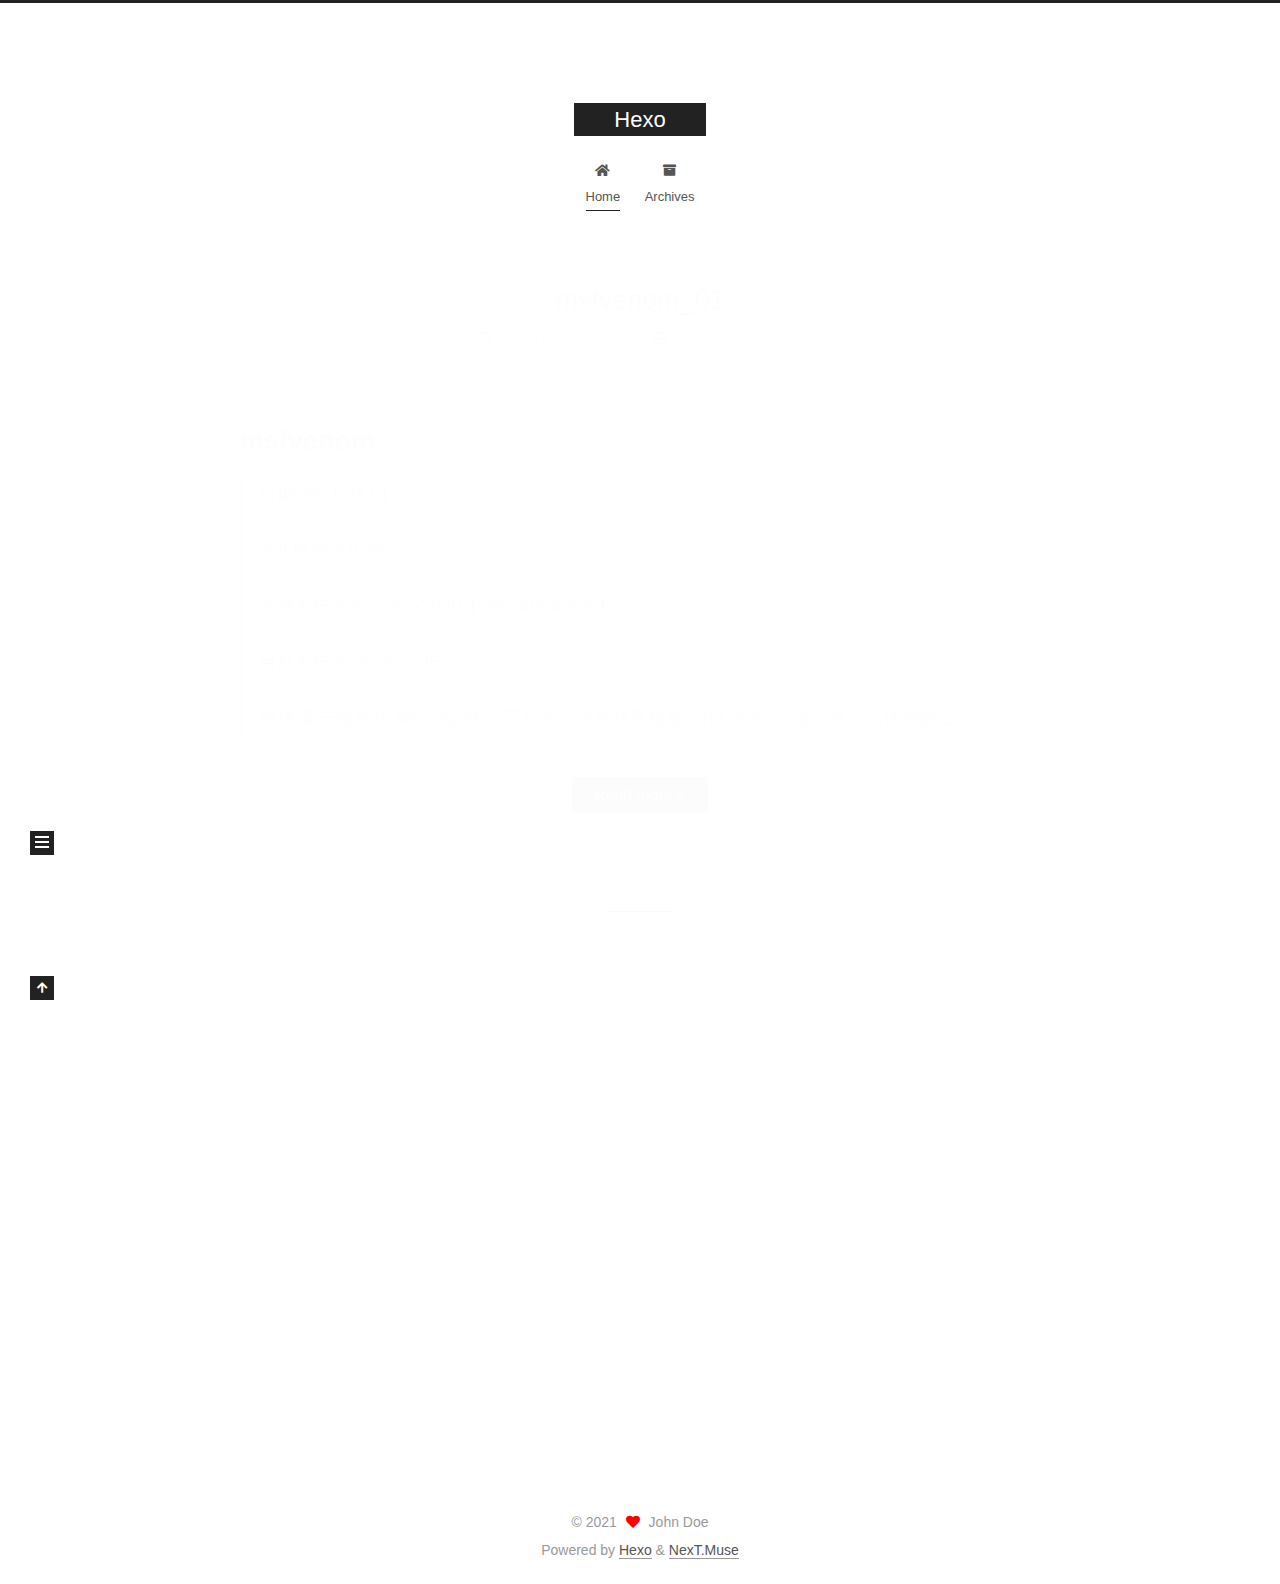
==== commit fb262146: "Site updated: 2021-02-02 19:55:27" ====
--- a/index.html
+++ b/index.html
@@ -145,7 +145,7 @@
   
   
   <article itemscope itemtype="http://schema.org/Article" class="post-block" lang="en">
-    <link itemprop="mainEntityOfPage" href="http://example.com/2021/01/24/20210124/">
+    <link itemprop="mainEntityOfPage" href="http://example.com/2021/02/01/msfvenom-01/">
 
     <span hidden itemprop="author" itemscope itemtype="http://schema.org/Person">
       <meta itemprop="image" content="/images/avatar.gif">
@@ -159,7 +159,7 @@
       <header class="post-header">
         <h2 class="post-title" itemprop="name headline">
           
-            <a href="/2021/01/24/20210124/" class="post-title-link" itemprop="url">20210124</a>
+            <a href="/2021/02/01/msfvenom-01/" class="post-title-link" itemprop="url">msfvenom_01</a>
         </h2>
 
         <div class="post-meta">
@@ -168,10 +168,16 @@
                 <i class="far fa-calendar"></i>
               </span>
               <span class="post-meta-item-text">Posted on</span>
-              
-
-              <time title="Created: 2021-01-24 23:24:16 / Modified: 23:25:17" itemprop="dateCreated datePublished" datetime="2021-01-24T23:24:16+08:00">2021-01-24</time>
+
+              <time title="Created: 2021-02-01 23:53:10" itemprop="dateCreated datePublished" datetime="2021-02-01T23:53:10+08:00">2021-02-01</time>
             </span>
+              <span class="post-meta-item">
+                <span class="post-meta-item-icon">
+                  <i class="far fa-calendar-check"></i>
+                </span>
+                <span class="post-meta-item-text">Edited on</span>
+                <time title="Modified: 2021-02-02 19:54:49" itemprop="dateModified" datetime="2021-02-02T19:54:49+08:00">2021-02-02</time>
+              </span>
 
           
 
@@ -184,8 +190,21 @@
     <div class="post-body" itemprop="articleBody">
 
       
-          <h1 id="20210124"><a href="#20210124" class="headerlink" title="20210124"></a>20210124</h1><figure class="highlight shell"><table><tr><td class="gutter"><pre><span class="line">1</span><br></pre></td><td class="code"><pre><span class="line"><span class="meta">#</span><span class="bash"> 测试</span></span><br></pre></td></tr></table></figure>
-
+          <h1 id="msfvenom"><a href="#msfvenom" class="headerlink" title="msfvenom"></a>msfvenom</h1><blockquote>
+<p>日期 2021.02.01</p>
+<p>msf 版本 6.0.28</p>
+<p>本地系统 Kali-Linux-2020.4-vmware-amd64</p>
+<p>目标系统 windows x86</p>
+<p>描述 第一篇先从 MessageBox 开始吧，本来想直接看 bind_shell ，嗯，有点高估我自己了。</p>
+</blockquote>
+          <!--noindex-->
+            <div class="post-button">
+              <a class="btn" href="/2021/02/01/msfvenom-01/#more" rel="contents">
+                Read more &raquo;
+              </a>
+            </div>
+          <!--/noindex-->
+        
       
     </div>
 
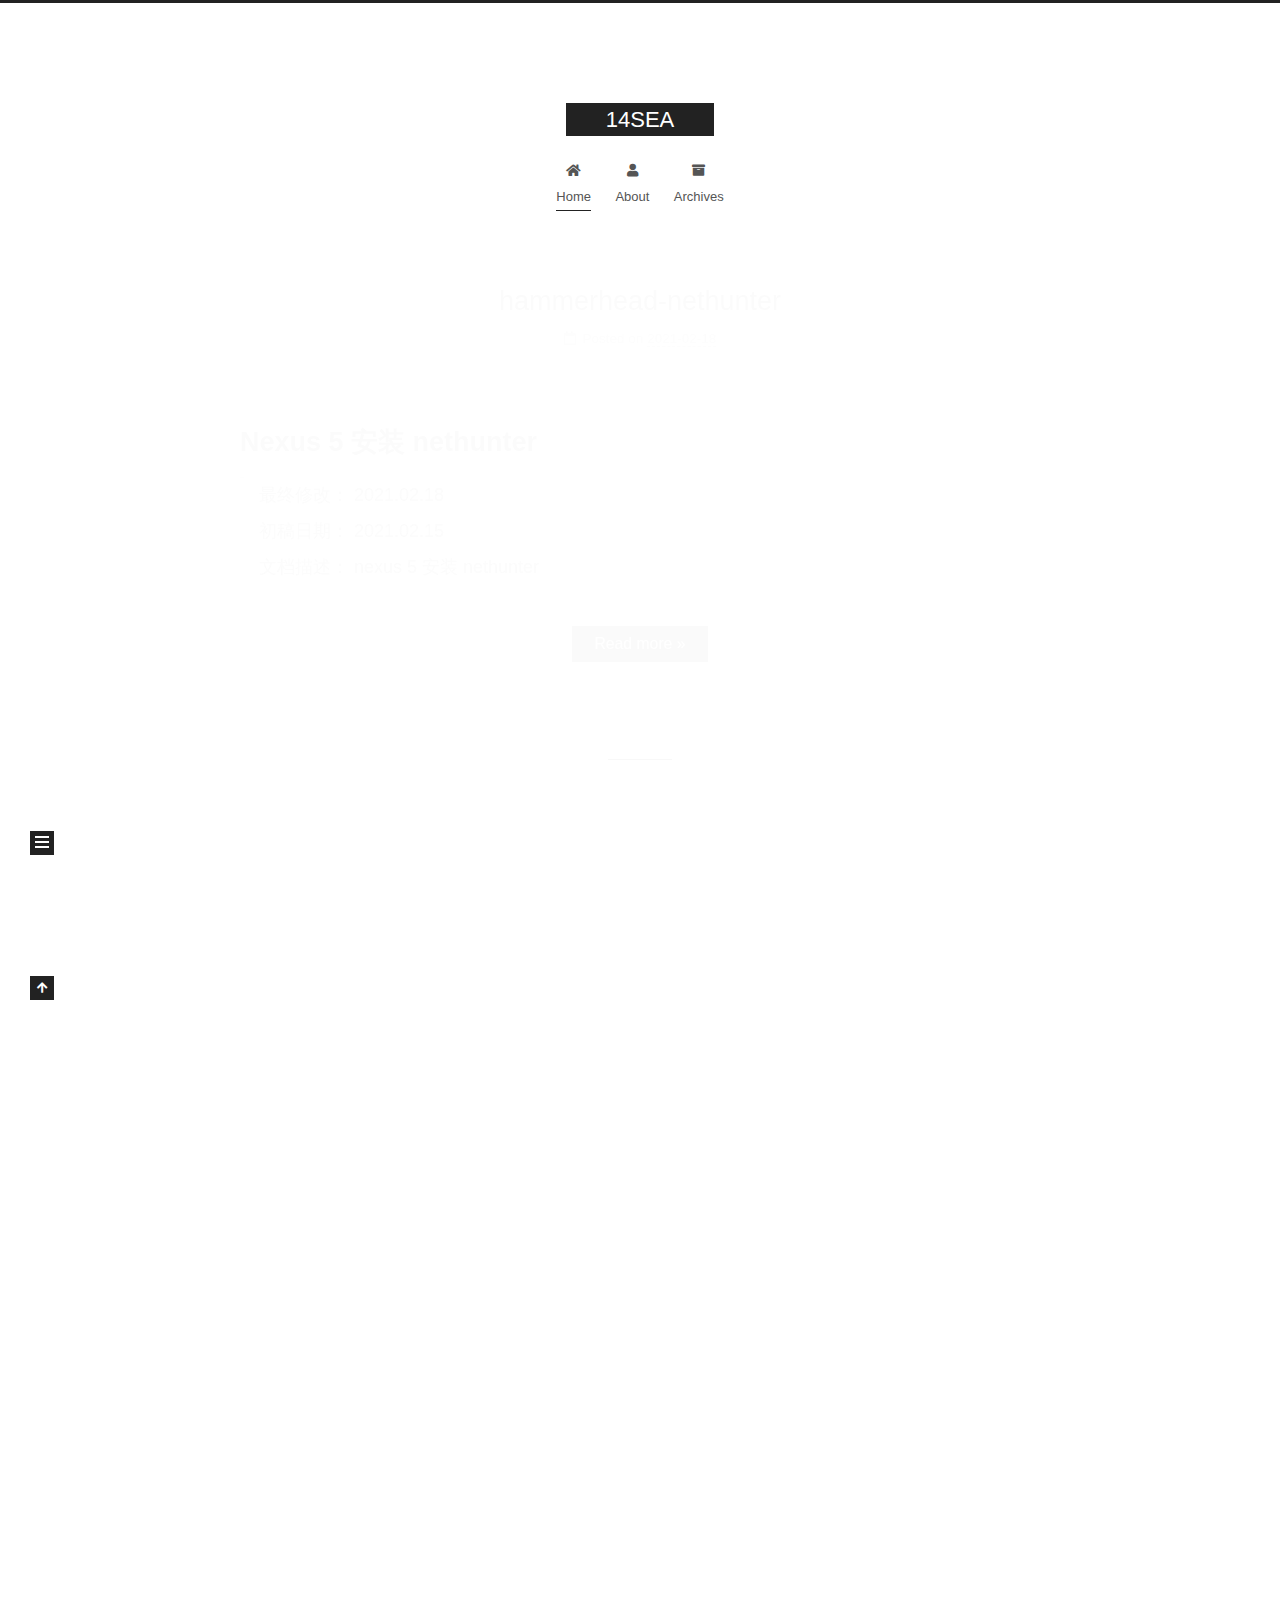
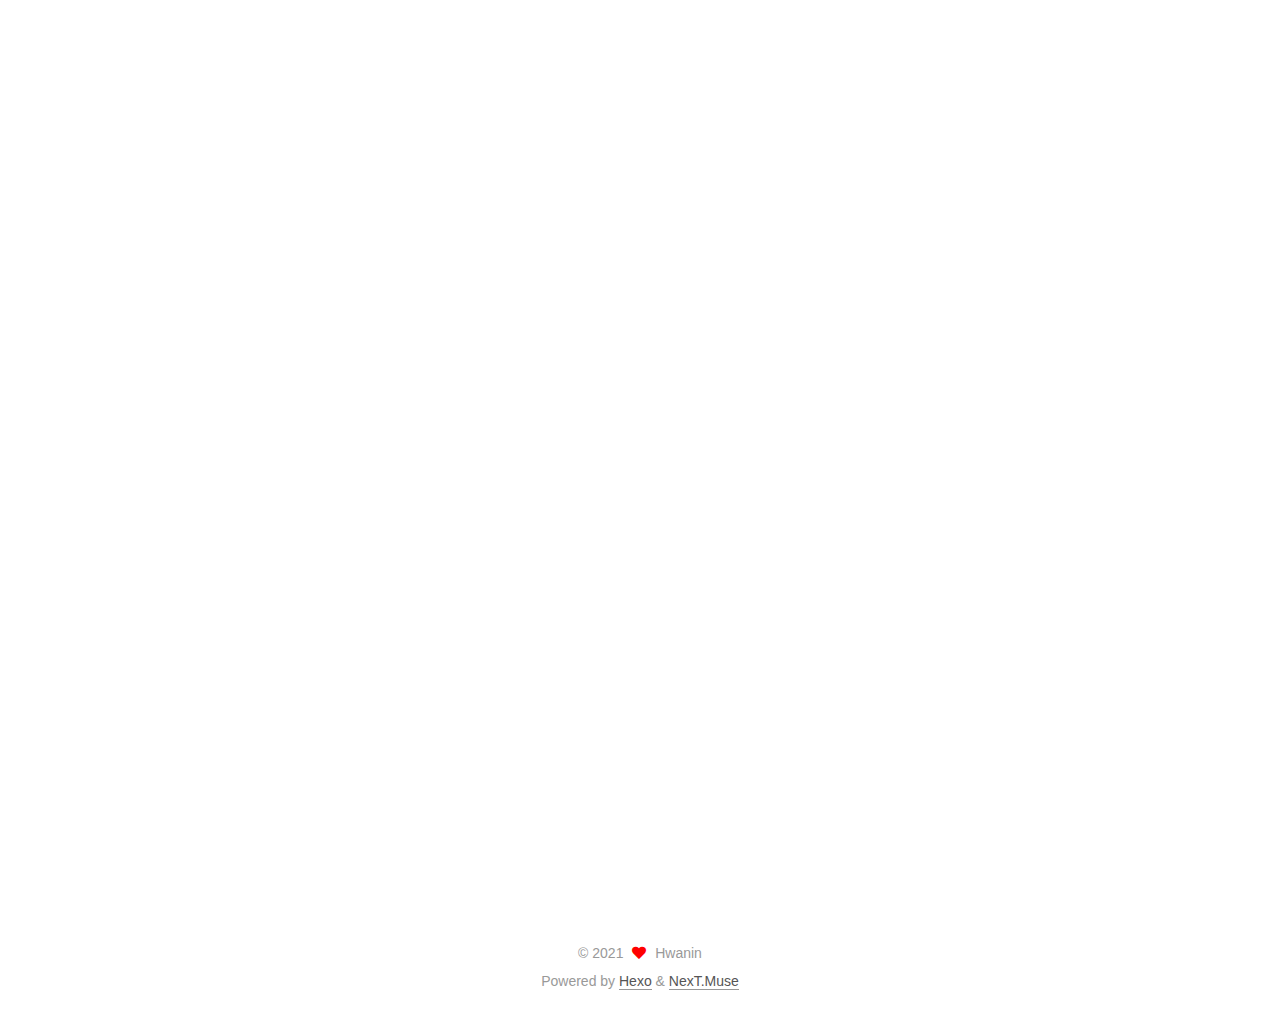
==== commit a4be71e5: "Site updated: 2021-02-21 23:59:52" ====
--- a/index.html
+++ b/index.html
@@ -21,11 +21,11 @@
   </script>
 
   <meta property="og:type" content="website">
-<meta property="og:title" content="Hexo">
+<meta property="og:title" content="14SEA">
 <meta property="og:url" content="http://example.com/index.html">
-<meta property="og:site_name" content="Hexo">
+<meta property="og:site_name" content="14SEA">
 <meta property="og:locale" content="en_US">
-<meta property="article:author" content="John Doe">
+<meta property="article:author" content="Hwanin">
 <meta name="twitter:card" content="summary">
 
 <link rel="canonical" href="http://example.com/">
@@ -41,7 +41,7 @@
   };
 </script>
 
-  <title>Hexo</title>
+  <title>14SEA</title>
   
 
 
@@ -92,7 +92,7 @@
 
     <a href="/" class="brand" rel="start">
       <span class="logo-line-before"><i></i></span>
-      <h1 class="site-title">Hexo</h1>
+      <h1 class="site-title">14SEA</h1>
       <span class="logo-line-after"><i></i></span>
     </a>
   </div>
@@ -113,6 +113,11 @@
     <a href="/" rel="section"><i class="fa fa-home fa-fw"></i>Home</a>
 
   </li>
+        <li class="menu-item menu-item-about">
+
+    <a href="/about/" rel="section"><i class="fa fa-user fa-fw"></i>About</a>
+
+  </li>
         <li class="menu-item menu-item-archives">
 
     <a href="/archives/" rel="section"><i class="fa fa-archive fa-fw"></i>Archives</a>
@@ -145,16 +150,152 @@
   
   
   <article itemscope itemtype="http://schema.org/Article" class="post-block" lang="en">
-    <link itemprop="mainEntityOfPage" href="http://example.com/2021/02/01/msfvenom-01/">
+    <link itemprop="mainEntityOfPage" href="http://example.com/2021/02/18/hammerhead-nethunter/">
 
     <span hidden itemprop="author" itemscope itemtype="http://schema.org/Person">
       <meta itemprop="image" content="/images/avatar.gif">
-      <meta itemprop="name" content="John Doe">
+      <meta itemprop="name" content="Hwanin">
       <meta itemprop="description" content="">
     </span>
 
     <span hidden itemprop="publisher" itemscope itemtype="http://schema.org/Organization">
-      <meta itemprop="name" content="Hexo">
+      <meta itemprop="name" content="14SEA">
+    </span>
+      <header class="post-header">
+        <h2 class="post-title" itemprop="name headline">
+          
+            <a href="/2021/02/18/hammerhead-nethunter/" class="post-title-link" itemprop="url">hammerhead-nethunter</a>
+        </h2>
+
+        <div class="post-meta">
+            <span class="post-meta-item">
+              <span class="post-meta-item-icon">
+                <i class="far fa-calendar"></i>
+              </span>
+              <span class="post-meta-item-text">Posted on</span>
+              
+
+              <time title="Created: 2021-02-18 10:42:31 / Modified: 10:57:06" itemprop="dateCreated datePublished" datetime="2021-02-18T10:42:31+08:00">2021-02-18</time>
+            </span>
+
+          
+
+        </div>
+      </header>
+
+    
+    
+    
+    <div class="post-body" itemprop="articleBody">
+
+      
+          <h1 id="Nexus-5-安装-nethunter"><a href="#Nexus-5-安装-nethunter" class="headerlink" title="Nexus 5 安装 nethunter"></a>Nexus 5 安装 nethunter</h1><blockquote>
+<p>最终修改： 2021.02.18<br>初稿日期： 2021.02.15<br>文档描述： nexus 5 安装 nethunter</p>
+</blockquote>
+          <!--noindex-->
+            <div class="post-button">
+              <a class="btn" href="/2021/02/18/hammerhead-nethunter/#more" rel="contents">
+                Read more &raquo;
+              </a>
+            </div>
+          <!--/noindex-->
+        
+      
+    </div>
+
+    
+    
+    
+      <footer class="post-footer">
+        <div class="post-eof"></div>
+      </footer>
+  </article>
+  
+  
+  
+
+      
+  
+  
+  <article itemscope itemtype="http://schema.org/Article" class="post-block" lang="en">
+    <link itemprop="mainEntityOfPage" href="http://example.com/2021/02/18/bind-reverse-tcp/">
+
+    <span hidden itemprop="author" itemscope itemtype="http://schema.org/Person">
+      <meta itemprop="image" content="/images/avatar.gif">
+      <meta itemprop="name" content="Hwanin">
+      <meta itemprop="description" content="">
+    </span>
+
+    <span hidden itemprop="publisher" itemscope itemtype="http://schema.org/Organization">
+      <meta itemprop="name" content="14SEA">
+    </span>
+      <header class="post-header">
+        <h2 class="post-title" itemprop="name headline">
+          
+            <a href="/2021/02/18/bind-reverse-tcp/" class="post-title-link" itemprop="url">bind_reverse_tcp</a>
+        </h2>
+
+        <div class="post-meta">
+            <span class="post-meta-item">
+              <span class="post-meta-item-icon">
+                <i class="far fa-calendar"></i>
+              </span>
+              <span class="post-meta-item-text">Posted on</span>
+              
+
+              <time title="Created: 2021-02-18 10:32:41 / Modified: 10:54:12" itemprop="dateCreated datePublished" datetime="2021-02-18T10:32:41+08:00">2021-02-18</time>
+            </span>
+
+          
+
+        </div>
+      </header>
+
+    
+    
+    
+    <div class="post-body" itemprop="articleBody">
+
+      
+          <h1 id="msfvenom-生成的-shellcode-1"><a href="#msfvenom-生成的-shellcode-1" class="headerlink" title="msfvenom 生成的 shellcode 1"></a>msfvenom 生成的 shellcode 1</h1><blockquote>
+<p>最终修改： 2021.02.18<br>目标来源： 参考资料 1 ，参考资料 2<br>分析环境： windows 7<br>文档说明： 简要分析 msf 中 windows x86 shellcode 中的 shell_bind_tcp 和 shell_reverse_tcp</p>
+</blockquote>
+          <!--noindex-->
+            <div class="post-button">
+              <a class="btn" href="/2021/02/18/bind-reverse-tcp/#more" rel="contents">
+                Read more &raquo;
+              </a>
+            </div>
+          <!--/noindex-->
+        
+      
+    </div>
+
+    
+    
+    
+      <footer class="post-footer">
+        <div class="post-eof"></div>
+      </footer>
+  </article>
+  
+  
+  
+
+      
+  
+  
+  <article itemscope itemtype="http://schema.org/Article" class="post-block" lang="en">
+    <link itemprop="mainEntityOfPage" href="http://example.com/2021/02/01/msfvenom-01/">
+
+    <span hidden itemprop="author" itemscope itemtype="http://schema.org/Person">
+      <meta itemprop="image" content="/images/avatar.gif">
+      <meta itemprop="name" content="Hwanin">
+      <meta itemprop="description" content="">
+    </span>
+
+    <span hidden itemprop="publisher" itemscope itemtype="http://schema.org/Organization">
+      <meta itemprop="name" content="14SEA">
     </span>
       <header class="post-header">
         <h2 class="post-title" itemprop="name headline">
@@ -176,7 +317,7 @@
                   <i class="far fa-calendar-check"></i>
                 </span>
                 <span class="post-meta-item-text">Edited on</span>
-                <time title="Modified: 2021-02-02 19:54:49" itemprop="dateModified" datetime="2021-02-02T19:54:49+08:00">2021-02-02</time>
+                <time title="Modified: 2021-02-18 10:55:16" itemprop="dateModified" datetime="2021-02-18T10:55:16+08:00">2021-02-18</time>
               </span>
 
           
@@ -190,12 +331,8 @@
     <div class="post-body" itemprop="articleBody">
 
       
-          <h1 id="msfvenom"><a href="#msfvenom" class="headerlink" title="msfvenom"></a>msfvenom</h1><blockquote>
-<p>日期 2021.02.01</p>
-<p>msf 版本 6.0.28</p>
-<p>本地系统 Kali-Linux-2020.4-vmware-amd64</p>
-<p>目标系统 windows x86</p>
-<p>描述 第一篇先从 MessageBox 开始吧，本来想直接看 bind_shell ，嗯，有点高估我自己了。</p>
+          <h1 id="messagebox"><a href="#messagebox" class="headerlink" title="messagebox"></a>messagebox</h1><blockquote>
+<p>最终修改： 2021.02.18<br>初稿日期： 2021.02.01<br>msf 版本： 6.0.28<br>本地系统： Kali-Linux-2020.4-vmware-amd64<br>目标系统： windows x86<br>文档描述： 第一篇先从 MessageBox 开始吧</p>
 </blockquote>
           <!--noindex-->
             <div class="post-button">
@@ -227,12 +364,12 @@
 
     <span hidden itemprop="author" itemscope itemtype="http://schema.org/Person">
       <meta itemprop="image" content="/images/avatar.gif">
-      <meta itemprop="name" content="John Doe">
+      <meta itemprop="name" content="Hwanin">
       <meta itemprop="description" content="">
     </span>
 
     <span hidden itemprop="publisher" itemscope itemtype="http://schema.org/Organization">
-      <meta itemprop="name" content="Hexo">
+      <meta itemprop="name" content="14SEA">
     </span>
       <header class="post-header">
         <h2 class="post-title" itemprop="name headline">
@@ -246,10 +383,16 @@
                 <i class="far fa-calendar"></i>
               </span>
               <span class="post-meta-item-text">Posted on</span>
-              
-
-              <time title="Created: 2021-01-12 06:36:52 / Modified: 06:48:03" itemprop="dateCreated datePublished" datetime="2021-01-12T06:36:52+08:00">2021-01-12</time>
+
+              <time title="Created: 2021-01-12 06:36:52" itemprop="dateCreated datePublished" datetime="2021-01-12T06:36:52+08:00">2021-01-12</time>
             </span>
+              <span class="post-meta-item">
+                <span class="post-meta-item-icon">
+                  <i class="far fa-calendar-check"></i>
+                </span>
+                <span class="post-meta-item-text">Edited on</span>
+                <time title="Modified: 2021-02-18 10:54:14" itemprop="dateModified" datetime="2021-02-18T10:54:14+08:00">2021-02-18</time>
+              </span>
 
           
 
@@ -263,9 +406,7 @@
 
       
           <h1 id="GitPage配置记录"><a href="#GitPage配置记录" class="headerlink" title="GitPage配置记录"></a>GitPage配置记录</h1><blockquote>
-<p>macOS 配置 Github + Hexo + NexT 的操作记录。</p>
-<p>又一次把 GitPage 弄出来了，每次自闭就把所有 repo 都删掉。然后过个半年左右又重新开始。(嗯，半年又过去了)</p>
-<p>作者已经没救了，烧点开水炖了吧。</p>
+<p>文档描述：<br>macOS 配置 Github + Hexo + NexT 的操作记录。<br>又一次把 GitPage 弄出来了，每次自闭就把所有 repo 都删掉。然后过个半年左右又重新开始。(嗯，半年又过去了)<br>作者已经没救了，烧点开水炖了吧。</p>
 </blockquote>
           <!--noindex-->
             <div class="post-button">
@@ -347,7 +488,7 @@
 
       <div class="site-overview-wrap sidebar-panel">
         <div class="site-author motion-element" itemprop="author" itemscope itemtype="http://schema.org/Person">
-  <p class="site-author-name" itemprop="name">John Doe</p>
+  <p class="site-author-name" itemprop="name">Hwanin</p>
   <div class="site-description" itemprop="description"></div>
 </div>
 <div class="site-state-wrap motion-element">
@@ -355,7 +496,7 @@
       <div class="site-state-item site-state-posts">
           <a href="/archives/">
         
-          <span class="site-state-item-count">2</span>
+          <span class="site-state-item-count">4</span>
           <span class="site-state-item-name">posts</span>
         </a>
       </div>
@@ -391,7 +532,7 @@
   <span class="with-love">
     <i class="fa fa-heart"></i>
   </span>
-  <span class="author" itemprop="copyrightHolder">John Doe</span>
+  <span class="author" itemprop="copyrightHolder">Hwanin</span>
 </div>
   <div class="powered-by">Powered by <a href="https://hexo.io/" class="theme-link" rel="noopener" target="_blank">Hexo</a> & <a href="https://muse.theme-next.org/" class="theme-link" rel="noopener" target="_blank">NexT.Muse</a>
   </div>
